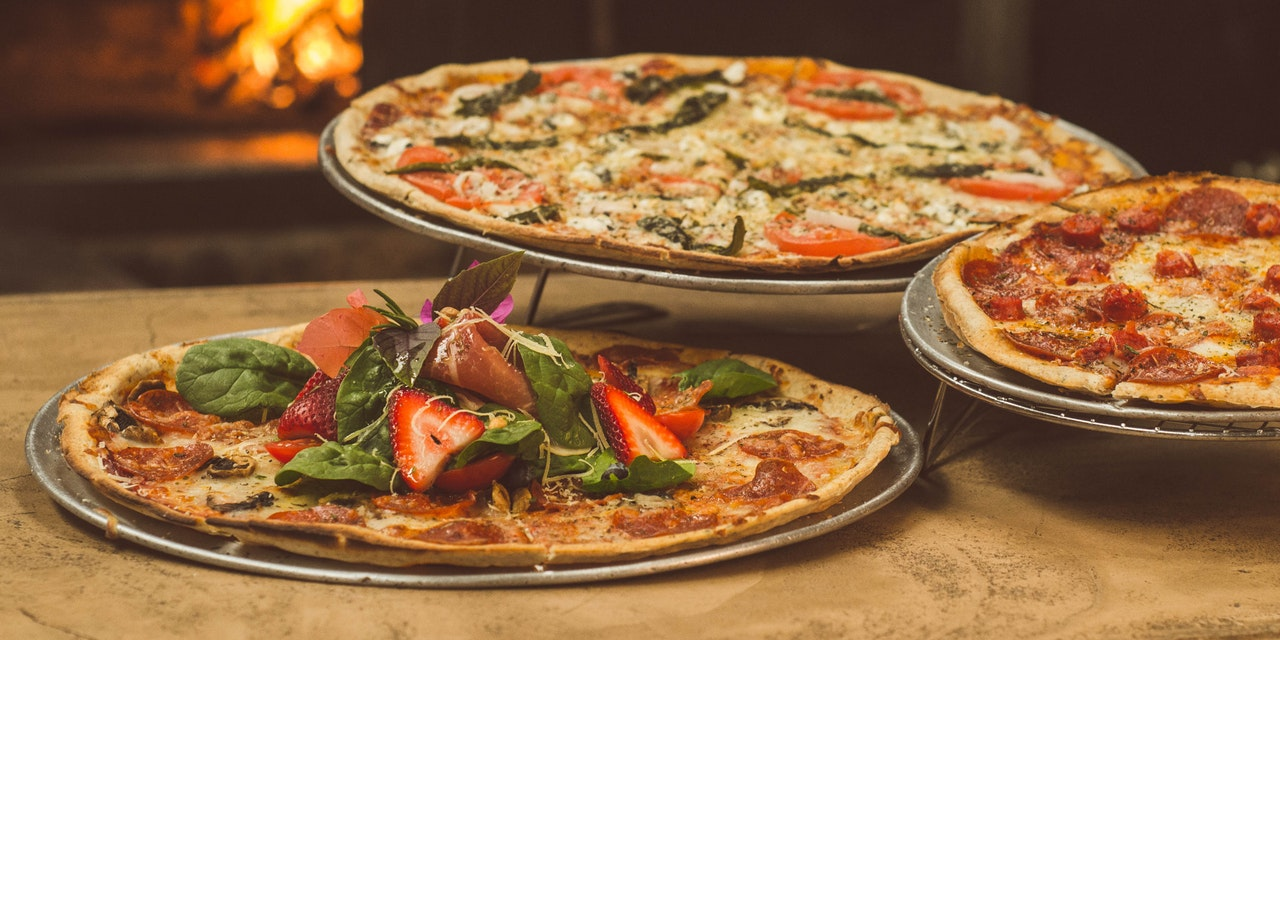
==== about.html @ a31a7a0d "|about.html|-->|added a html file; a page that will give users a little more information of the web " ====
<!DOCTYPE html>
<html lang="en">
  <head>
    <meta charset="UTF-8" />
    <meta name="viewport" content="width=device-width, initial-scale=1.0" />
    <meta http-equiv="X-UA-Compatible" content="ie=edge" />
    <!-- links to stylesheet files for styling -->
    <link rel="stylesheet" href="./css/bootstrap.css" />
    <link rel="stylesheet" href="./css/styles.css" />
    <!-- favicon icon -->
    <link rel="shortcut icon" href="./img/pizza-logo.ico" type="image/x-icon" />
    <!-- webpage title -->
    <title>L’ora della Pizza</title>
  </head>
  <!-- body section -->
  <body>
    
  </body>
</html>
---- css/styles.css ----
body {
  background-image: url(../img/pizza-background.jpg);
  background-attachment: fixed;
  background-repeat: no-repeat;
}
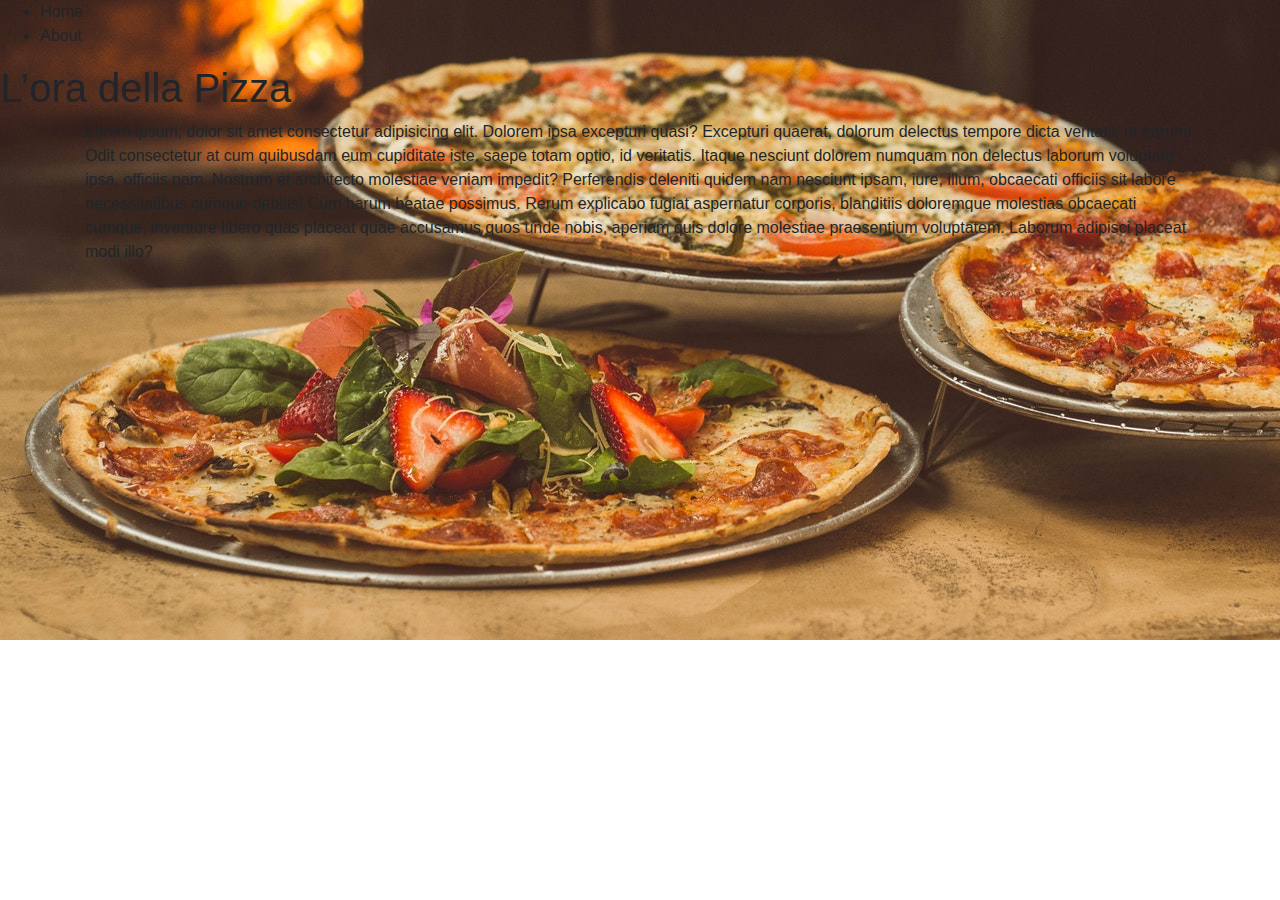
==== commit 243069ad: "|basic content|-->|added a navigation section; a title section; and an about-us section to the about" ====
--- a/about.html
+++ b/about.html
@@ -14,6 +14,32 @@
   </head>
   <!-- body section -->
   <body>
-    
+    <!-- navigation bar -->
+    <div class="navigation-bar">
+      <ul>
+        <li class="navigation-bar_element_link">Home</li>
+        <li class="navigation-bar_element_link">About</li>
+      </ul>
+    </div>
+    <!-- header section -->
+    <div class="webpage-header">
+      <h1 class="webpage-header_element_title">L’ora della Pizza</h1>
+    </div>
+    <!--about section-->
+    <div class="container">
+      <p>
+        Lorem ipsum, dolor sit amet consectetur adipisicing elit. Dolorem ipsa
+        excepturi quasi? Excepturi quaerat, dolorum delectus tempore dicta
+        veritatis ut earum! Odit consectetur at cum quibusdam eum cupiditate
+        iste, saepe totam optio, id veritatis. Itaque nesciunt dolorem numquam
+        non delectus laborum voluptate ipsa, officiis nam. Nostrum et architecto
+        molestiae veniam impedit? Perferendis deleniti quidem nam nesciunt
+        ipsam, iure, illum, obcaecati officiis sit labore necessitatibus cumque
+        debitis! Cum harum beatae possimus. Rerum explicabo fugiat aspernatur
+        corporis, blanditiis doloremque molestias obcaecati cumque, inventore
+        libero quas placeat quae accusamus quos unde nobis, aperiam quis dolore
+        molestiae praesentium voluptatem. Laborum adipisci placeat modi illo?
+      </p>
+    </div>
   </body>
 </html>
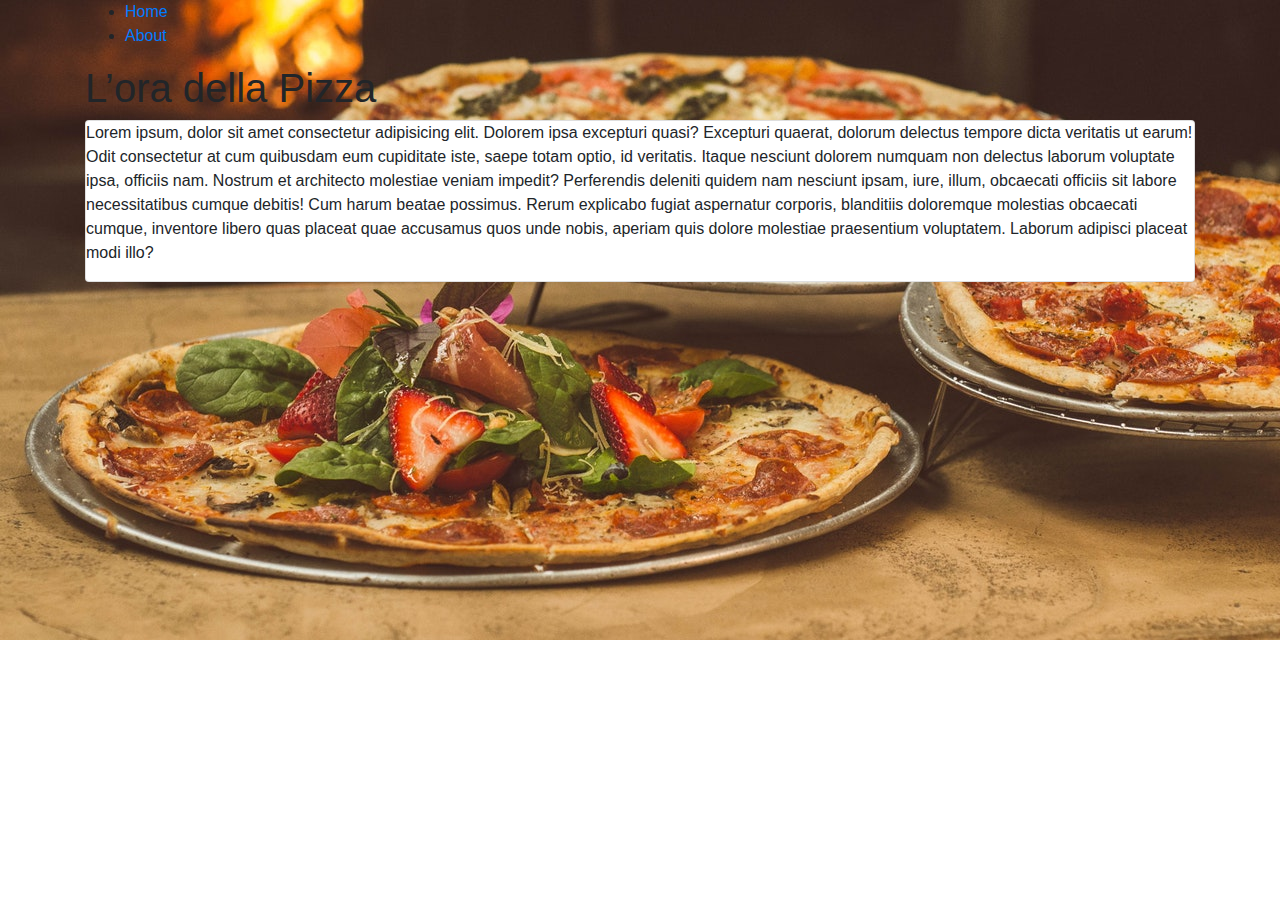
==== commit f6f14b5f: "|content: correction|-->|corrected a syntax error that affected the proper display of the abou-us pa" ====
--- a/about.html
+++ b/about.html
@@ -14,32 +14,40 @@
   </head>
   <!-- body section -->
   <body>
-    <!-- navigation bar -->
-    <div class="navigation-bar">
-      <ul>
-        <li class="navigation-bar_element_link">Home</li>
-        <li class="navigation-bar_element_link">About</li>
-      </ul>
-    </div>
-    <!-- header section -->
-    <div class="webpage-header">
-      <h1 class="webpage-header_element_title">L’ora della Pizza</h1>
-    </div>
-    <!--about section-->
+    <!-- webpage content; container section -->
     <div class="container">
-      <p>
-        Lorem ipsum, dolor sit amet consectetur adipisicing elit. Dolorem ipsa
-        excepturi quasi? Excepturi quaerat, dolorum delectus tempore dicta
-        veritatis ut earum! Odit consectetur at cum quibusdam eum cupiditate
-        iste, saepe totam optio, id veritatis. Itaque nesciunt dolorem numquam
-        non delectus laborum voluptate ipsa, officiis nam. Nostrum et architecto
-        molestiae veniam impedit? Perferendis deleniti quidem nam nesciunt
-        ipsam, iure, illum, obcaecati officiis sit labore necessitatibus cumque
-        debitis! Cum harum beatae possimus. Rerum explicabo fugiat aspernatur
-        corporis, blanditiis doloremque molestias obcaecati cumque, inventore
-        libero quas placeat quae accusamus quos unde nobis, aperiam quis dolore
-        molestiae praesentium voluptatem. Laborum adipisci placeat modi illo?
-      </p>
+      <!-- navigation bar -->
+      <div class="navigation-bar">
+        <ul>
+          <li>
+            <a class="navigation-bar_element_link" href="./index.html">Home</a>
+          </li>
+          <li>
+            <a class="navigation-bar_element_link" href="./about.html">About</a>
+          </li>
+        </ul>
+      </div>
+      <!-- header section -->
+      <div class="webpage-header">
+        <h1 class="webpage-header_element_title">L’ora della Pizza</h1>
+      </div>
+      <!--about section-->
+      <div class="card">
+        <p>
+          Lorem ipsum, dolor sit amet consectetur adipisicing elit. Dolorem ipsa
+          excepturi quasi? Excepturi quaerat, dolorum delectus tempore dicta
+          veritatis ut earum! Odit consectetur at cum quibusdam eum cupiditate
+          iste, saepe totam optio, id veritatis. Itaque nesciunt dolorem numquam
+          non delectus laborum voluptate ipsa, officiis nam. Nostrum et
+          architecto molestiae veniam impedit? Perferendis deleniti quidem nam
+          nesciunt ipsam, iure, illum, obcaecati officiis sit labore
+          necessitatibus cumque debitis! Cum harum beatae possimus. Rerum
+          explicabo fugiat aspernatur corporis, blanditiis doloremque molestias
+          obcaecati cumque, inventore libero quas placeat quae accusamus quos
+          unde nobis, aperiam quis dolore molestiae praesentium voluptatem.
+          Laborum adipisci placeat modi illo?
+        </p>
+      </div>
     </div>
   </body>
 </html>
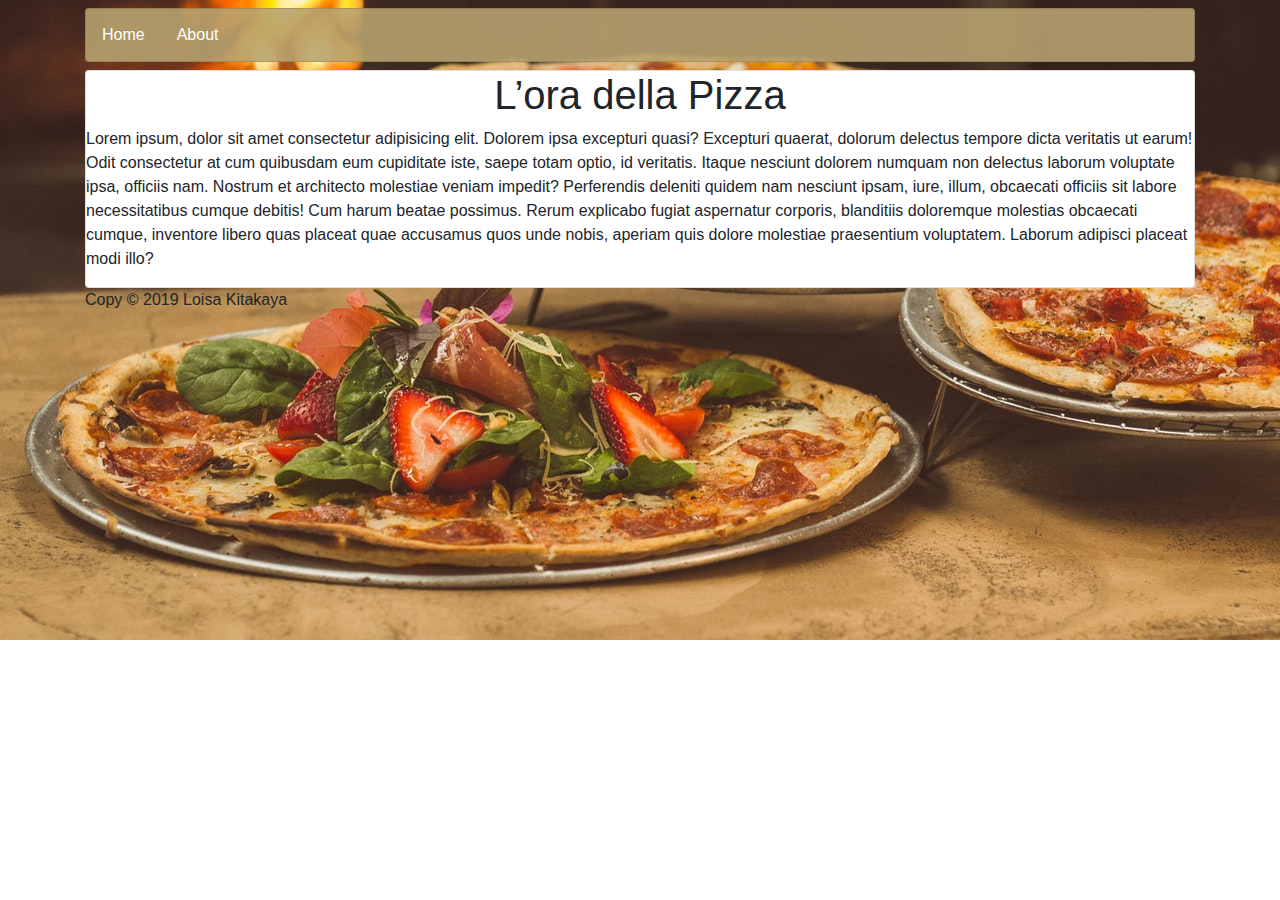
==== commit 11f8046f: "|content: footer|-->|added a footer section to the bottom of both the index and about files|" ====
--- a/about.html
+++ b/about.html
@@ -27,12 +27,12 @@
           </li>
         </ul>
       </div>
-      <!-- header section -->
-      <div class="webpage-header">
-        <h1 class="webpage-header_element_title">L’ora della Pizza</h1>
-      </div>
       <!--about section-->
       <div class="card">
+        <!-- header section -->
+        <div class="webpage-header">
+          <h1 class="webpage-header_element_title">L’ora della Pizza</h1>
+        </div>
         <p>
           Lorem ipsum, dolor sit amet consectetur adipisicing elit. Dolorem ipsa
           excepturi quasi? Excepturi quaerat, dolorum delectus tempore dicta
@@ -48,6 +48,12 @@
           Laborum adipisci placeat modi illo?
         </p>
       </div>
+      <!-- footer section -->
+      <div class="footer-section">
+        <p class="footer-section_element_rights">
+          Copy &copy; 2019 Loisa Kitakaya
+        </p>
+      </div>
     </div>
   </body>
 </html>
--- a/css/styles.css
+++ b/css/styles.css
@@ -1,5 +1,41 @@
+/* global stylings */
 body {
   background-image: url(../img/pizza-background.jpg);
   background-attachment: fixed;
   background-repeat: no-repeat;
 }
+
+ul {
+  list-style: none;
+  margin: 0;
+  padding: 0;
+  overflow: hidden;
+}
+
+li {
+  float: left;
+}
+
+/* navigation bar styling */
+.navigation-bar {
+  background-color: rgba(184, 163, 112, 0.884);
+  background-clip: border-box;
+  border: 1px solid rgba(0, 0, 0, 0.125);
+  border-radius: 0.25rem;
+  margin-top: 0.5rem;
+  margin-bottom: 0.5rem;
+}
+
+.navigation-bar_element_link {
+  display: block;
+  color: white;
+  text-align: center;
+  text-decoration: none;
+  padding: 14px 16px;
+}
+
+/* header section styling */
+.webpage-header {
+  text-align: center;
+  font-weight: bolder;
+}
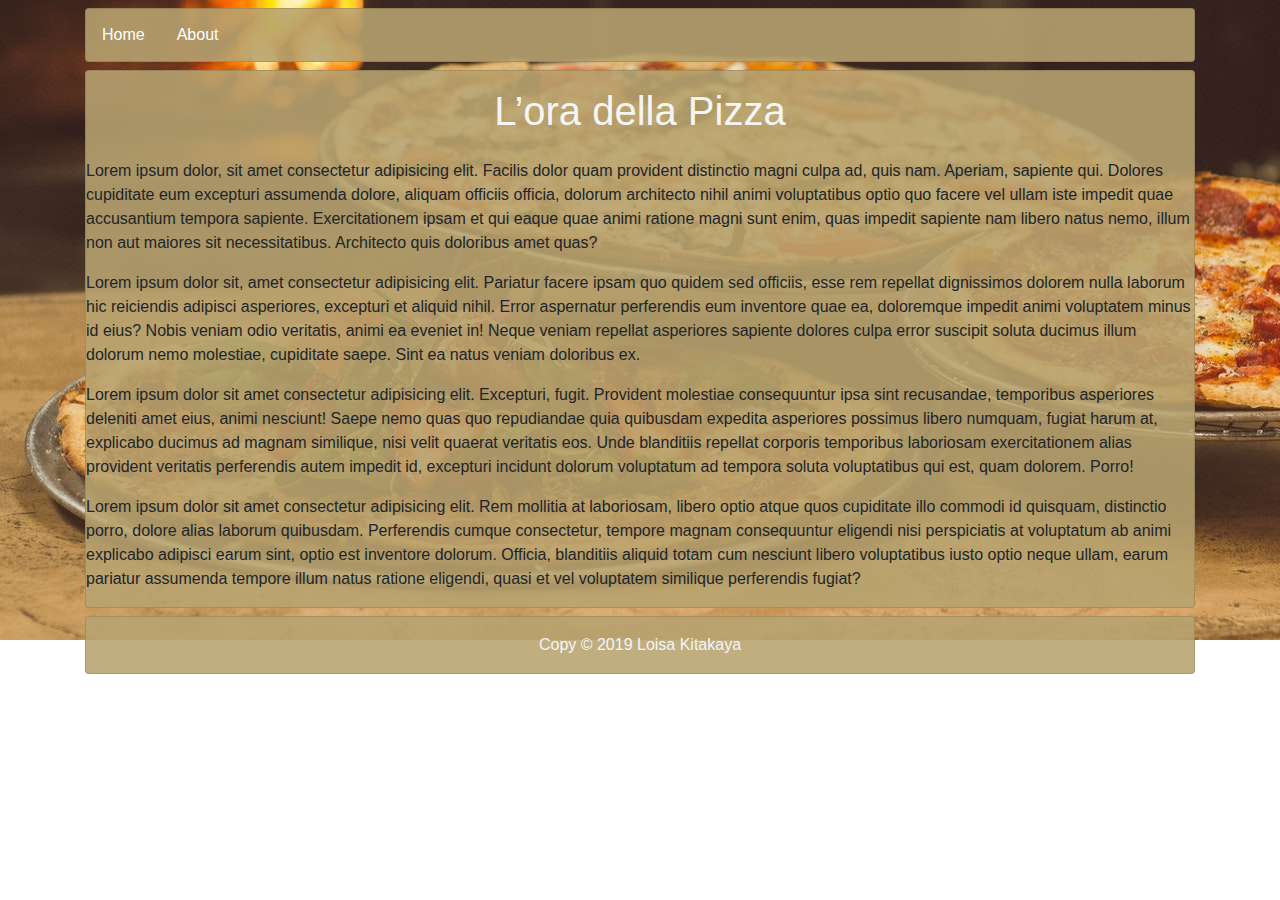
==== commit 7c8fa42a: "|content: dummy text|-->|added dummy texts in the about section of the about.html file|" ====
--- a/about.html
+++ b/about.html
@@ -33,20 +33,54 @@
         <div class="webpage-header">
           <h1 class="webpage-header_element_title">L’ora della Pizza</h1>
         </div>
-        <p>
-          Lorem ipsum, dolor sit amet consectetur adipisicing elit. Dolorem ipsa
-          excepturi quasi? Excepturi quaerat, dolorum delectus tempore dicta
-          veritatis ut earum! Odit consectetur at cum quibusdam eum cupiditate
-          iste, saepe totam optio, id veritatis. Itaque nesciunt dolorem numquam
-          non delectus laborum voluptate ipsa, officiis nam. Nostrum et
-          architecto molestiae veniam impedit? Perferendis deleniti quidem nam
-          nesciunt ipsam, iure, illum, obcaecati officiis sit labore
-          necessitatibus cumque debitis! Cum harum beatae possimus. Rerum
-          explicabo fugiat aspernatur corporis, blanditiis doloremque molestias
-          obcaecati cumque, inventore libero quas placeat quae accusamus quos
-          unde nobis, aperiam quis dolore molestiae praesentium voluptatem.
-          Laborum adipisci placeat modi illo?
-        </p>
+        <div class="about-us-section">
+          <p class="about-us-section_element_text">
+            Lorem ipsum dolor, sit amet consectetur adipisicing elit. Facilis
+            dolor quam provident distinctio magni culpa ad, quis nam. Aperiam,
+            sapiente qui. Dolores cupiditate eum excepturi assumenda dolore,
+            aliquam officiis officia, dolorum architecto nihil animi
+            voluptatibus optio quo facere vel ullam iste impedit quae
+            accusantium tempora sapiente. Exercitationem ipsam et qui eaque quae
+            animi ratione magni sunt enim, quas impedit sapiente nam libero
+            natus nemo, illum non aut maiores sit necessitatibus. Architecto
+            quis doloribus amet quas?
+          </p>
+          <p class="about-us-section_element_text">
+            Lorem ipsum dolor sit, amet consectetur adipisicing elit. Pariatur
+            facere ipsam quo quidem sed officiis, esse rem repellat dignissimos
+            dolorem nulla laborum hic reiciendis adipisci asperiores, excepturi
+            et aliquid nihil. Error aspernatur perferendis eum inventore quae
+            ea, doloremque impedit animi voluptatem minus id eius? Nobis veniam
+            odio veritatis, animi ea eveniet in! Neque veniam repellat
+            asperiores sapiente dolores culpa error suscipit soluta ducimus
+            illum dolorum nemo molestiae, cupiditate saepe. Sint ea natus veniam
+            doloribus ex.
+          </p>
+          <p class="about-us-section_element_text">
+            Lorem ipsum dolor sit amet consectetur adipisicing elit. Excepturi,
+            fugit. Provident molestiae consequuntur ipsa sint recusandae,
+            temporibus asperiores deleniti amet eius, animi nesciunt! Saepe nemo
+            quas quo repudiandae quia quibusdam expedita asperiores possimus
+            libero numquam, fugiat harum at, explicabo ducimus ad magnam
+            similique, nisi velit quaerat veritatis eos. Unde blanditiis
+            repellat corporis temporibus laboriosam exercitationem alias
+            provident veritatis perferendis autem impedit id, excepturi incidunt
+            dolorum voluptatum ad tempora soluta voluptatibus qui est, quam
+            dolorem. Porro!
+          </p>
+          <p class="about-us-section_element_text">
+            Lorem ipsum dolor sit amet consectetur adipisicing elit. Rem
+            mollitia at laboriosam, libero optio atque quos cupiditate illo
+            commodi id quisquam, distinctio porro, dolore alias laborum
+            quibusdam. Perferendis cumque consectetur, tempore magnam
+            consequuntur eligendi nisi perspiciatis at voluptatum ab animi
+            explicabo adipisci earum sint, optio est inventore dolorum. Officia,
+            blanditiis aliquid totam cum nesciunt libero voluptatibus iusto
+            optio neque ullam, earum pariatur assumenda tempore illum natus
+            ratione eligendi, quasi et vel voluptatem similique perferendis
+            fugiat?
+          </p>
+        </div>
       </div>
       <!-- footer section -->
       <div class="footer-section">
--- a/css/styles.css
+++ b/css/styles.css
@@ -14,6 +14,19 @@
 
 li {
   float: left;
+}
+
+::placeholder {
+  color: #212529;
+}
+
+button {
+  margin-top: 1rem;
+  margin-left: 45%;
+}
+
+.card {
+  background-color: rgba(184, 163, 112, 0.884);
 }
 
 /* navigation bar styling */
@@ -38,4 +51,49 @@
 .webpage-header {
   text-align: center;
   font-weight: bolder;
+  padding-top: 1rem;
+  padding-bottom: 1rem;
+  color: whitesmoke;
 }
+
+/* form section styling */
+.form-section {
+  padding-right: 1rem;
+  padding-left: 1rem;
+  padding-top: 1rem;
+  padding-bottom: 1rem;
+}
+
+.col-md-3 {
+  padding-bottom: 1rem;
+}
+
+/* image section styling */
+.images {
+  display: flex;
+  flex-direction: row;
+  justify-content: space-around;
+  margin-bottom: 2rem;
+}
+
+.img {
+  border: 1px solid rgba(0, 0, 0, 0.125);
+  border-radius: 1rem;
+}
+
+/* footer section styling */
+.footer-section {
+  background-color: rgba(184, 163, 112, 0.884);
+  background-clip: border-box;
+  border: 1px solid rgba(0, 0, 0, 0.125);
+  border-radius: 0.25rem;
+  margin-top: 0.5rem;
+  margin-bottom: 0.5rem;
+}
+
+.footer-section_element_rights {
+  display: block;
+  text-align: center;
+  color: whitesmoke;
+  margin-top: 1rem;
+}
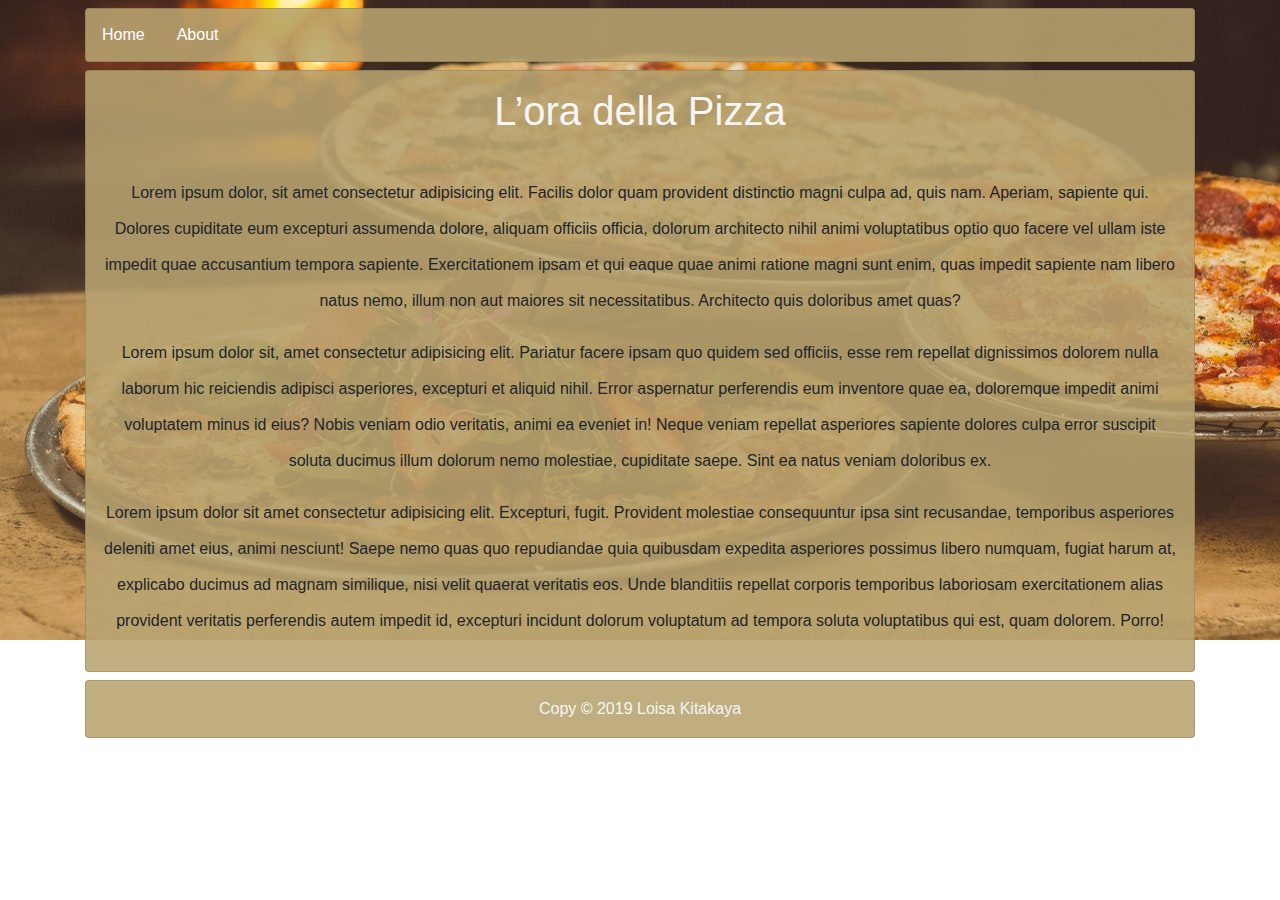
==== commit 646f4c70: "|element styling|-->|centers the text in the about-us section and slightly increases the line height" ====
--- a/about.html
+++ b/about.html
@@ -68,18 +68,6 @@
             dolorum voluptatum ad tempora soluta voluptatibus qui est, quam
             dolorem. Porro!
           </p>
-          <p class="about-us-section_element_text">
-            Lorem ipsum dolor sit amet consectetur adipisicing elit. Rem
-            mollitia at laboriosam, libero optio atque quos cupiditate illo
-            commodi id quisquam, distinctio porro, dolore alias laborum
-            quibusdam. Perferendis cumque consectetur, tempore magnam
-            consequuntur eligendi nisi perspiciatis at voluptatum ab animi
-            explicabo adipisci earum sint, optio est inventore dolorum. Officia,
-            blanditiis aliquid totam cum nesciunt libero voluptatibus iusto
-            optio neque ullam, earum pariatur assumenda tempore illum natus
-            ratione eligendi, quasi et vel voluptatem similique perferendis
-            fugiat?
-          </p>
         </div>
       </div>
       <!-- footer section -->
--- a/css/styles.css
+++ b/css/styles.css
@@ -17,7 +17,7 @@
 }
 
 ::placeholder {
-  color: #212529;
+  color: #3c3f41;
 }
 
 button {
@@ -97,3 +97,16 @@
   color: whitesmoke;
   margin-top: 1rem;
 }
+
+/* about-us section styling */
+.about-us-section {
+  padding-right: 1rem;
+  padding-left: 1rem;
+  padding-top: 1rem;
+  padding-bottom: 1rem;
+}
+
+.about-us-section_element_text {
+  text-align: center;
+  line-height: 2.25rem;
+}
